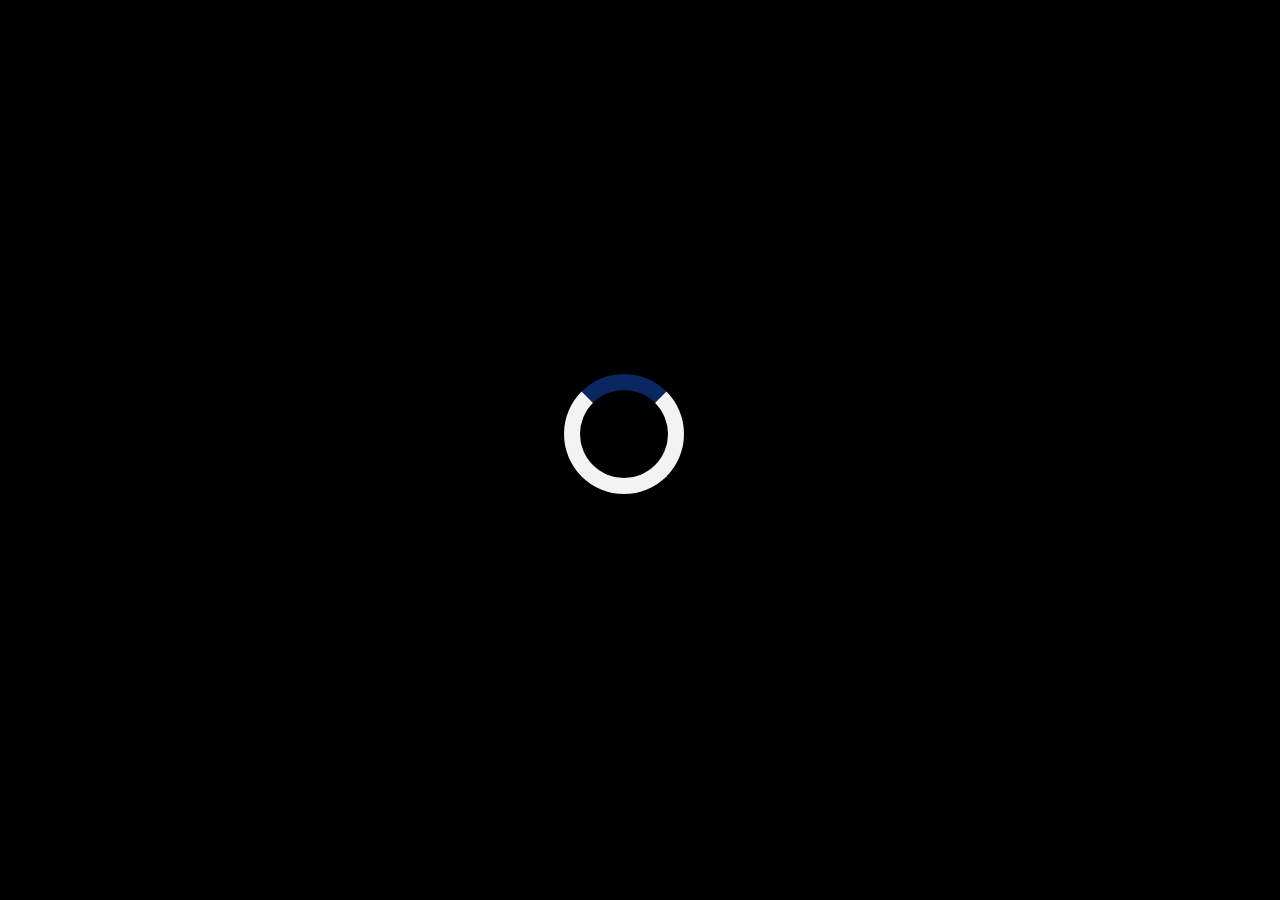
==== index.html @ a4d864d0 "pic" ====
<!DOCTYPE html>
<html>
<head>
    <title>Flying Legion | Team 3635</title>
    <link rel="icon" type="image/x-icon" href="images/favicon.ico"/>
    <link rel="stylesheet" href="FLCSS/home.css">
    <!--Commit-->
<meta name="viewport" content="width=device-width, initial-scale=1">

</head>

<!--Loader and Main Headers -->
<body onload="myFunction()" style="margin:0;">

<div id="loader"></div>
<div style="display:none;" id="myDiv" class="animate-bottom">

<!--Nav Bar-->
<div class="topnav">
  <a class="active" href="./index.html">Home</a>
  <a href="./about.html">About</a>
  <a href="./Schedule.html">Schedule</a>
  <a href="./contact.html">Contact</a>
</div>

    <h1 id= "myHeader"> Team 3635: Flying Legion</h1>	
    <body>
        <div class="About-us">
            <h2 id = "nash143">Houston County First Robotics Team </h1>
              <p></p>
    </body>
  </body>
</div>

<!--loader script-->
<script>
var myVar;

function myFunction() {
  myVar = setTimeout(showPage, 3000);
}

function showPage() {
  document.getElementById("loader").style.display = "none";
  document.getElementById("myDiv").style.display = "block";
}

</script>



<!--Footer/BB-->
<div id="footer">Menu<br>
   
    <a  style="font-size: 15px; color: white; text-decoration:none;" href="./index.html">Home</a><br>

    <a style="font-size: 15px; color: white; text-decoration:none;" href="./about.html">About Us</a><br>
		
   
	<a style="font-size: 15px; color: white; text-decoration:none;" href="./Schedule.html">Schedule</a><br>


	<a style="font-size: 15px; color: white; text-decoration:none;" href="./contact.html">Contact Us</a> <br>


</div>







<!--Slideshow-->
<div class="slideshow-container">

    <div class="mySlides fade">
      <div class="numbertext">1 / 5</div>
      <img src="images/devon.jpeg" style="width:100%;height:585px">
      <div class="text">G.R.I.T.S 2022</div>
    </div>
    
    <div class="mySlides fade">
      <div class="numbertext">2 / 5</div>
      <img src="images/Kickoff.jpeg" style="width:100%;height:585px">
      <div class="text">Kickoff 2023</div>
    </div>
    
    <div class="mySlides fade">
      <div class="numbertext">3 / 5</div>
      <img src="images/3635.jpeg" style="width:100%;height:585px">
      <div class="text">FRC 2022</div>
    </div>
    
    <div class="mySlides fade">
        <div class="numbertext">4 / 5</div>
        <img src="images/team2.jpeg" style="width:100%;height:585px">
        <div class="text">Locked In 😤</div>
      </div>
    
      <div class="mySlides fade">
        <div class="numbertext">5 / 5</div>
        <img class=image-responsive src="images/scream.jpeg" style="width:100%;height:585px">
        <div class="text">Screaming</div>
      </div>
    
    </div>
    <br>
    
    <div style="text-align:center">
      <span class="dot"></span> 
      <span class="dot"></span> 
      <span class="dot"></span>
      <span class="dot"></span>
      <span class="dot"></span> 
    </div>
    
    <script>
    let slideIndex = 0;
    showSlides();
    
    function showSlides() {
      let i;
      let slides = document.getElementsByClassName("mySlides");
      let dots = document.getElementsByClassName("dot");
      for (i = 0; i < slides.length; i++) {
        slides[i].style.display = "none";  
      }
      slideIndex++;
      if (slideIndex > slides.length) {slideIndex = 1}    
      for (i = 0; i < dots.length; i++) {
        dots[i].className = dots[i].className.replace(" active", "");
      }
      slides[slideIndex-1].style.display = "block";  
      dots[slideIndex-1].className += " active";
      setTimeout(showSlides, 5000); // Change image every 5 seconds
    }
    </script>

<h2>Our Sponsors</h2>
    <img src="images/Sponsors/amuc.png" alt="Alpha Med" style="width: 150%;"> 
    <img src="images/Sponsors/BAE.png" alt="BAE Systems" style="width: 50%;">
    <img src="images/Sponsors/BAH.png" alt="Booze Allen Hamilton" style="width: 50%;">
    <img src="images/Sponsors/cma.png" alt="Cornerstone Medical" style="width: 50%;">
    <img src="images/Sponsors/dodStem.png" alt="Dep. Of Defense"style="width: 50%;">
    <img src="images/Sponsors/Flint.png" alt="Flint Energies"style="width: 50%;">
    <img src="images/Sponsors/frito.png" alt="Frito Lay"style="width: 50%;">
    <img src="images/Sponsors/gp.png" alt="Georgia Power"style="width: 50%;">
    <img src="images/Sponsors/HH.png" alt=""style="width: 50%;">
    <img src="images/Sponsors/hlwh.png" alt=""style="width: 50%;">
    <img src="images/Sponsors/jbh.png" alt=""style="width: 50%;">
    <img src="images/Sponsors/me.png" alt=""style="width: 50%;">
    <img src="images/Sponsors/MGO.png" alt=""style="width: 50%;">
    <img src="images/Sponsors/sma.png" alt=""style="width: 50%;">



<!--Scroll To Top-->
<button onclick="topFunction()" id="myBtn" title="Go to top">&#8593</button>

<script>
// Get the button
let mybutton = document.getElementById("myBtn");

// When the user scrolls down 20px from the top of the document, show the button
window.onscroll = function() {scrollFunction()};

function scrollFunction() {
  if (document.body.scrollTop > 20 || document.documentElement.scrollTop > 20) {
    mybutton.style.display = "block";
  } else {
    mybutton.style.display = "none";
  }
}

// When the user clicks on the button, scroll to the top of the document
function topFunction() {
  document.body.scrollTop = 0;
  document.documentElement.scrollTop = 0;
}
</script>

</body>
</html>
---- FLCSS/home.css ----
html {
    scroll-behavior: smooth;
  }
/* Center the loader */
#loader {
    position: absolute;
    left: 50%;
    top: 50%;
    z-index: 1;
    width: 120px;
    height: 120px;
    margin: -76px 0 0 -76px;
    border: 16px solid #f3f3f3;
    border-radius: 50%;
    border-top: 16px solid rgb(9,39,96);
    -webkit-animation: spin 1s linear infinite;
    animation: spin 1s linear infinite;
  }
  
  @-webkit-keyframes spin {
    0% { -webkit-transform: rotate(0deg); }
    100% { -webkit-transform: rotate(360deg); }
  }
  
  @keyframes spin {
    0% { transform: rotate(0deg); }
    100% { transform: rotate(360deg); }
  }
  
  /* Add animation to "page content" */
  .animate-bottom {
    position: relative;
    -webkit-animation-name: animatebottom;
    -webkit-animation-duration: 1s;
    animation-name: animatebottom;
    animation-duration: 1s
  }
  
  @-webkit-keyframes animatebottom {
    from { bottom:-100px; opacity:0 } 
    to { bottom:0px; opacity:1 }
  }
  
  @keyframes animatebottom { 
    from{ bottom:-100px; opacity:0 } 
    to{ bottom:0; opacity:1 }
  }
  
  #myDiv {
    display: none;
    text-align: center;
  }

  /* Navigation Bar*/
.topnav {
    overflow: hidden;
    background-color: #333;
  }
  
.topnav a {
    float: left;
    color: #f2f2f2;
    text-align: center;
    padding: 14px 16px;
    text-decoration: none;
    font-size: 17px;
  }
  
.topnav a:hover {
    background-color: #ddd;
    color: black;
  }
  
.topnav a.active {
    background-color: #4e4e4e;
    color: white;
  }


  /* Second Header*/
  .About-us {
        width: 100%;
        text-align: center;
        background-color: #ccc;
        margin-top: 30px;
        margin-bottom: 30px;
      }
      h1{
          font-family:Georgia, 'Times New Roman', Times, serif
      }
      h2{
        color: red;
        font-size: 65px;
        font-family: 'Trebuchet MS', 'Lucida Sans Unicode', 'Lucida Grande', 'Lucida Sans', Arial, sans-serif;
      }
      /*control image shape*/
      img {
        border-radius: 0%;
      }
      
      p {
        font-size: 20px;
      } 
      h3 {
        color:green;
      }
      a {
        padding: 20px;
        text-align: center;
        text-decoration: none;
        margin: 5px 2px;
        background: #3B5998;
        color: white;
        border-radius: 8px;
       font-size: 40px;	  
     } 
  
     /*Bottom Border*/
     #footer{
      position: absolute;
      bottom:0;
      background-color:rgb(9,39,96);
      color:white;
      padding:5px;
      width:100%;
      text-align:left;
  
  }
  
  /*Background*/
     body{
      /*background-image: url("images/home.jpeg");*/
      background-repeat: no-repeat;
      background-attachment: fixed;
      background-size: 100% 100%;  
      margin: 0%;
      background-color: black;
  }
  
  /*Main Header*/
     #myHeader {
    background-color:rgb(9,39,96);
    color: white;
    padding: 40px;
    text-align: center;
    font-size: 50px;
    } 
  
  #nash143{
      font-size: 50px;
  }
  
/* Main Links*/
a:link {
  color: white;
  background-color: transparent;
  text-decoration: none;
}

a:hover {
  color: red;
  background-color: transparent;
  text-decoration: underline;
}
a:active {
  color: yellow;
  background-color: transparent;
  text-decoration: underline;
}
  
  /*Slideshow*/
   *{box-sizing: border-box;}
  body {font-family: Verdana, sans-serif;}
  .mySlides {display: none;}
  img {vertical-align: middle;}
  
  
  .slideshow-container {
    max-width: 1000px;
    position: relative;
    margin: auto;
  } 
  
  /* Next & previous buttons */
  .prev, .next {
    cursor: pointer;
    position: absolute;
    top: 50%;
    width: auto;
    padding: 16px;
    margin-top: -22px;
    color: white;
    font-weight: bold;
    font-size: 18px;
    transition: 0.6s ease;
    border-radius: 0 3px 3px 0;
    user-select: none;
  }
  
  
  .text {
    color: whitesmoke;
    font-size: 15px;
    padding: 8px 12px;
    position: absolute;
    bottom: 8px;
    width: 100%;
    text-align: center;
  }
  
  .numbertext {
    color: navy;
    font-size: 12px;
    padding: 8px 12px;
    position: absolute;
    top: 0;
  }
  
  
  .dot {
    height: 15px;
    width: 15px;
    margin: 0 2px;
    background-color: #bbb;
    border-radius: 60%;
    display: inline-block;
    transition: background-color 0.6s ease;
  }
  
  .active {
    background-color: #717171;
  }
  
  
  .fade {
    animation-name:fade;
    animation-duration: 1.5s;
  }
  
  @keyframes fade{
    from {opacity: .4} 
    to {opacity: 1}
  }
  
  
  @media only screen and (max-width: 300px) {
    .text {font-size: 11px}
  }
  
  /*Scroll to Top */
  #myBtn {
    display: none;
    position: fixed;
    bottom: 20px;
    right: 30px;
    z-index: 99;
    font-size: 18px;
    border: none;
    outline: none;
    background-color: rgb(9,39,96);
    color: white;
    cursor: pointer;
    padding: 15px;
    border-radius: 4px;
  }
  
  #myBtn:hover {
    background-color: #555;
  }
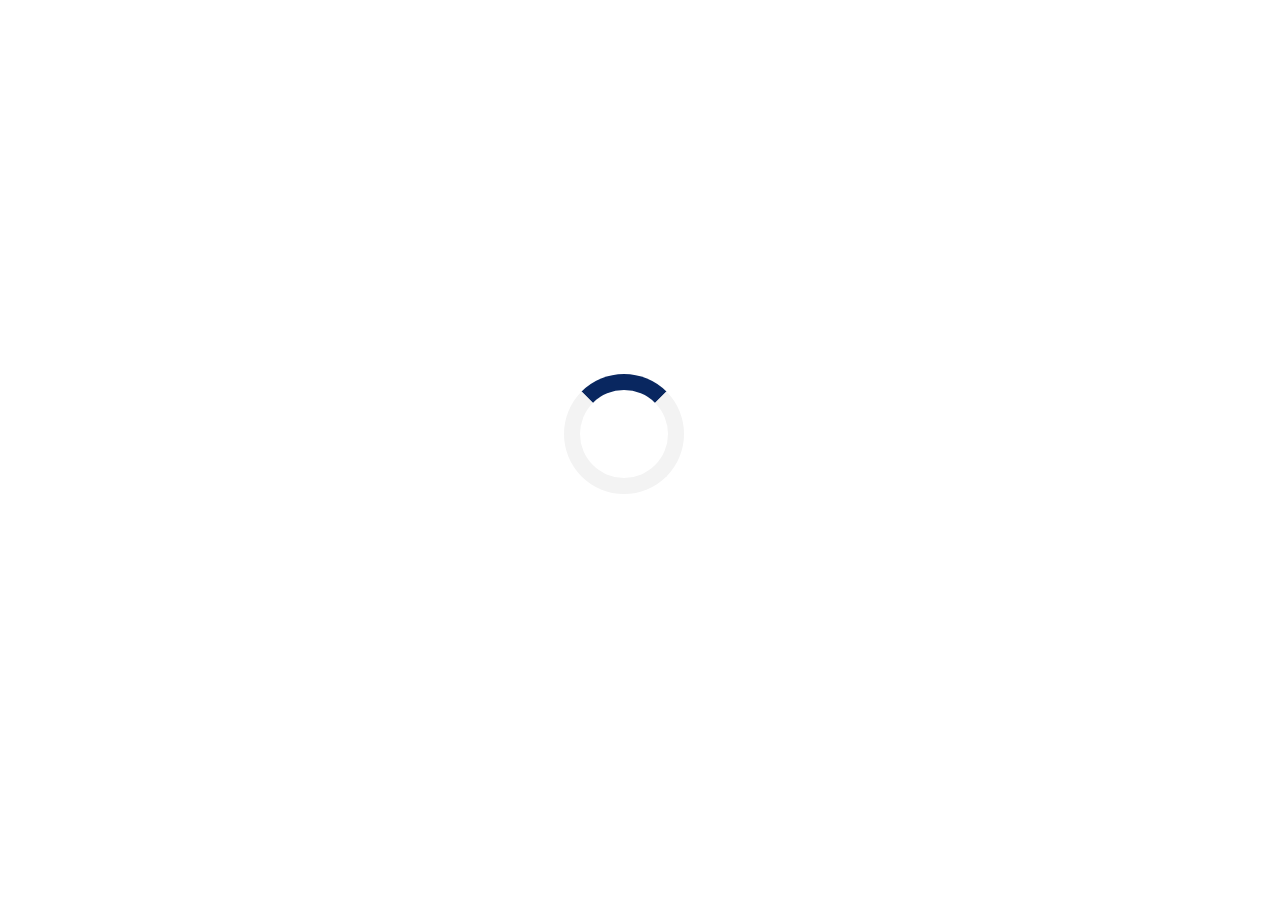
==== commit 70ff5722: "yes" ====
--- a/index.html
+++ b/index.html
@@ -138,20 +138,50 @@
     </script>
 
 <h2>Our Sponsors</h2>
-    <img src="images/Sponsors/amuc.png" alt="Alpha Med" style="width: 150%;"> 
-    <img src="images/Sponsors/BAE.png" alt="BAE Systems" style="width: 50%;">
-    <img src="images/Sponsors/BAH.png" alt="Booze Allen Hamilton" style="width: 50%;">
-    <img src="images/Sponsors/cma.png" alt="Cornerstone Medical" style="width: 50%;">
-    <img src="images/Sponsors/dodStem.png" alt="Dep. Of Defense"style="width: 50%;">
-    <img src="images/Sponsors/Flint.png" alt="Flint Energies"style="width: 50%;">
-    <img src="images/Sponsors/frito.png" alt="Frito Lay"style="width: 50%;">
-    <img src="images/Sponsors/gp.png" alt="Georgia Power"style="width: 50%;">
-    <img src="images/Sponsors/HH.png" alt=""style="width: 50%;">
-    <img src="images/Sponsors/hlwh.png" alt=""style="width: 50%;">
-    <img src="images/Sponsors/jbh.png" alt=""style="width: 50%;">
-    <img src="images/Sponsors/me.png" alt=""style="width: 50%;">
-    <img src="images/Sponsors/MGO.png" alt=""style="width: 50%;">
-    <img src="images/Sponsors/sma.png" alt=""style="width: 50%;">
+
+<div class="row">
+  <div class="column">
+    <img src="images/Sponsors/amuc.png" alt="Alpha Med" class="responsive" width="350px" height="320">
+  </div>
+  <div class="column">
+    <img src="images/Sponsors/BAE.png" alt="BAE Systems" class="responsive" width="500px" height="255">
+    </div>
+    <div class="column">
+    <img src="images/Sponsors/BAH.png" alt="Booze Allen Hamilton" class="responsive" width="500px" height="320">
+    </div>
+    <div class="column">
+    <img src="images/Sponsors/cma.png" alt="Cornerstone Medical" class="responsive" width="500px" height="320">
+  </div>
+  <div class="column">
+    <img src="images/Sponsors/dodStem.png" alt="Dep. Of Defense" class="responsive" width="500px" height="320">
+  </div>
+  <div class="column">
+    <img src="images/Sponsors/Flint.png" alt="Flint Energies" class="responsive" width="500px" height="320">
+  </div>
+  <div class="column">
+    <img src="images/Sponsors/frito.png" alt="Frito Lay" class="responsive" width="500px" height="320">
+  </div>
+  <div class="column">
+    <img src="images/Sponsors/gp.png" alt="Georgia Power" class="responsive" width="500px" height="320">
+  </div>
+  <div class="column">
+    <img src="images/Sponsors/HH.png" alt="" class="responsive" width="500px" height="320">
+  </div>
+  <div class="column">
+    <img src="images/Sponsors/hlwh.png" alt="" class="responsive" width="500px" height="320">
+  </div>
+  <div class="column">
+    <img src="images/Sponsors/jbh.png" alt="" class="responsive" width="500px" height="320">
+  </div>
+  <div class="column">
+    <img src="images/Sponsors/me.png" alt="" class="responsive" width="500px" height="320">
+  </div>
+  <div class="column">
+    <img src="images/Sponsors/MGO.png" alt="" class="responsive" width="500px" height="320">
+  </div>
+  <div class="column">
+    <img src="images/Sponsors/sma.png" alt="" class="responsive" width="500px" height="320">
+  </div>
 
 
 
--- a/FLCSS/home.css
+++ b/FLCSS/home.css
@@ -134,7 +134,7 @@
       background-attachment: fixed;
       background-size: 100% 100%;  
       margin: 0%;
-      background-color: black;
+      background-color: white;
   }
   
   /*Main Header*/
@@ -150,23 +150,26 @@
       font-size: 50px;
   }
   
-/* Main Links*/
-a:link {
-  color: white;
-  background-color: transparent;
-  text-decoration: none;
-}
-
-a:hover {
-  color: red;
-  background-color: transparent;
-  text-decoration: underline;
-}
-a:active {
-  color: yellow;
-  background-color: transparent;
-  text-decoration: underline;
-}
+  /*Sponsors*/
+  .column {
+    float: left;
+    width: 33.3%;
+    padding: 5px;
+  }
+  
+  /* Clearfix (clear floats) */
+  .row::after {
+    content: "";
+    clear: both;
+    display: table;
+  }
+
+  .responsive {
+    width: 100%;
+    max-width: 400px;
+    height: auto;
+  }
+
   
   /*Slideshow*/
    *{box-sizing: border-box;}
